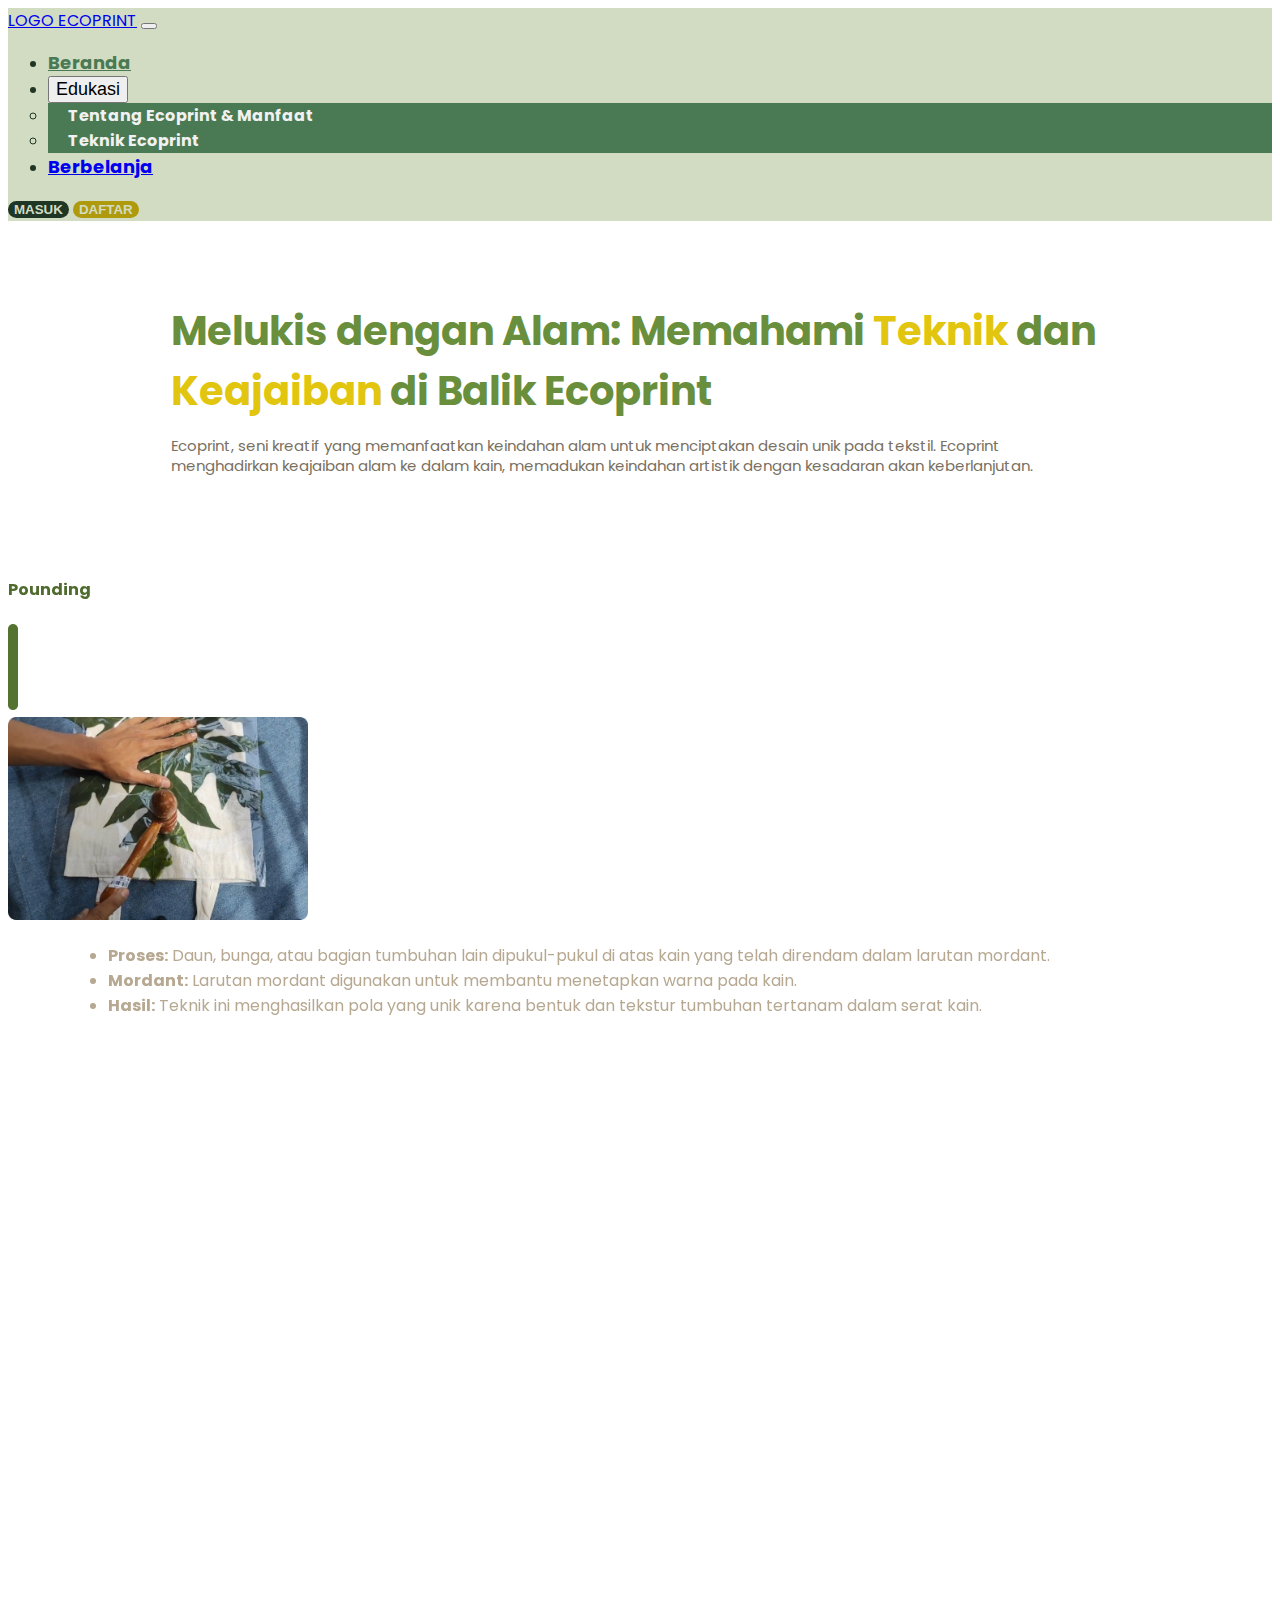
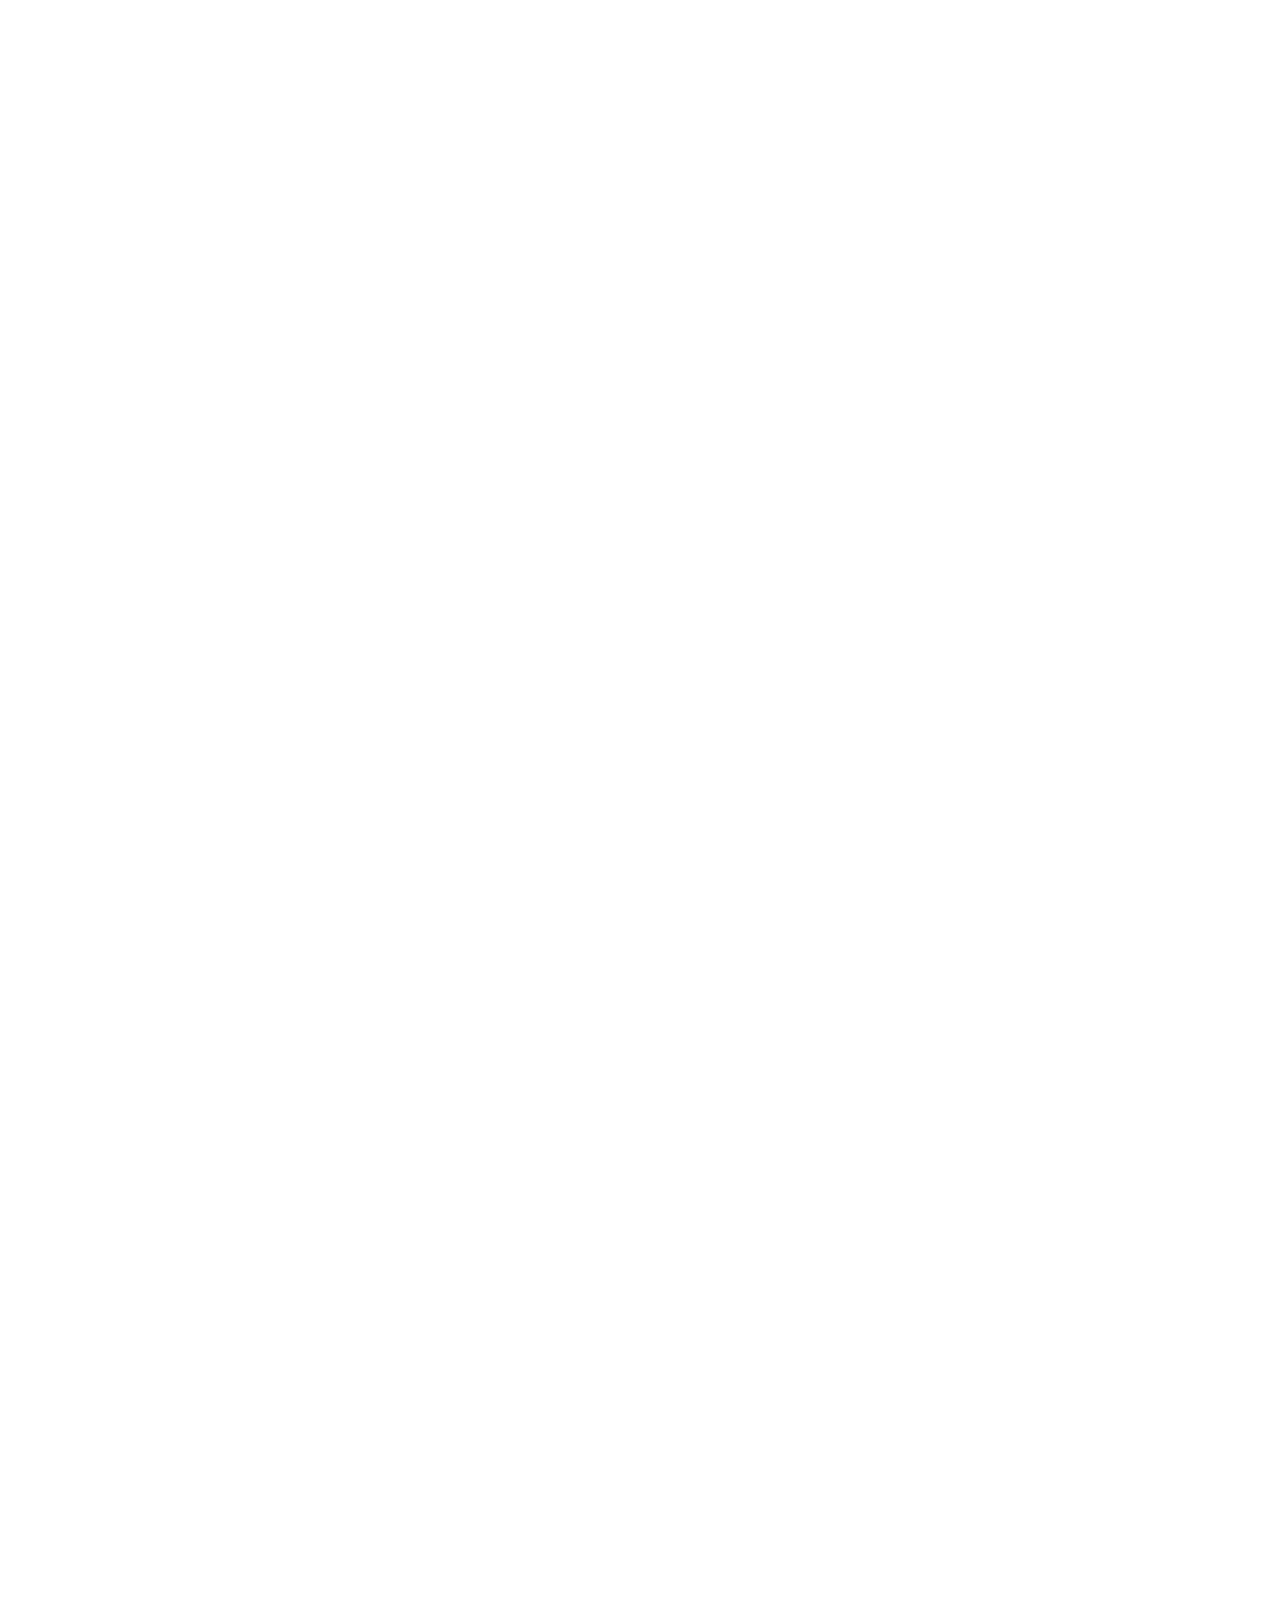
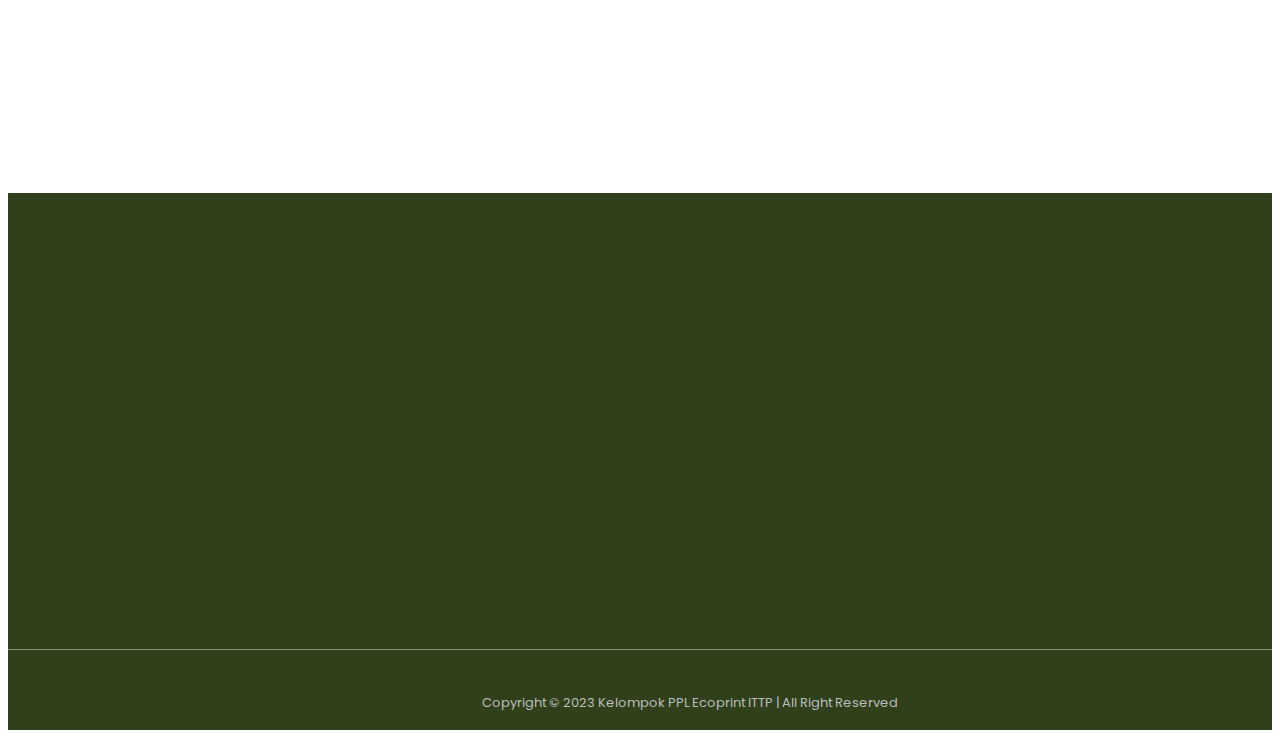
==== pages/edukasi2.html @ bf6cab20 "Push Page Edukasi Branch Edukasi" ====
<!DOCTYPE html>
<html lang="en">
  <head>
    <meta charset="utf-8" />
    <meta name="viewport" content="width=device-width, initial-scale=1" />
    <title>Website Ecoprint</title>
    <link
      href="https://cdn.jsdelivr.net/npm/bootstrap@5.3.2/dist/css/bootstrap.min.css"
      rel="stylesheet"
      integrity="sha384-T3c6CoIi6uLrA9TneNEoa7RxnatzjcDSCmG1MXxSR1GAsXEV/Dwwykc2MPK8M2HN"
      crossorigin="anonymous"
    />
    <link rel="stylesheet" href="/Assets/css/style.css" />
    <link rel="stylesheet" href="Assets/css/responsive.css" />
    <link href="https://unpkg.com/aos@2.3.1/dist/aos.css" rel="stylesheet" />
    <link
      href="https://fonts.googleapis.com/css2?family=Poppins:wght@400;500;700&family=Viga&display=swap"
      rel="stylesheet"
    />
  </head>
  <body>
    <!-- Navbar -->
    <nav class="navbar nav-color navbar-expand-lg fixed-top py-3 shadow-sm">
      <div class="container-lg">
        <a class="navbar-brand" href="#">
          <img
            src="Assets/img/Logo Icon.png"
            alt=""
            width="30"
            class="me-2"
          />LOGO ECOPRINT</a
        >

        <button
          class="navbar-toggler"
          type="button"
          data-bs-toggle="collapse"
          data-bs-target="#navbarNav"
          aria-controls="navbarNav"
          aria-expanded="false"
          aria-label="Toggle navigation"
        >
          <span class="navbar-toggler-icon"></span>
        </button>
        <div class="collapse navbar-collapse" id="navbarNav">
          <ul class="navbar-nav mx-auto">
            <li class="nav-item mx-3">
              <a class="nav-link active" aria-current="page" href="#"
                >Beranda</a
              >
            </li>
            <li class="nav-item mx-3">
                <div class="dropdown">
                  <button class="nav-link" type="button" data-bs-toggle="dropdown" aria-expanded="false">
                    Edukasi
                  </button>
                    <ul class="dropdown-menu">
                      <li><a class="dropdown-item" href="./edukasi1.html">Tentang Ecoprint & Manfaat</a></li>
                      <li><a class="dropdown-item" href="#">Teknik Ecoprint</a></li>
                    </ul>
                </div>
            </li>
            <li class="nav-item mx-3">
              <a class="nav-link" href="#">Berbelanja</a>
            </li>
          </ul>

          <div>
            <button class="button-masuk mx-2 px-4 py-2">MASUK</button>
            <button class="button-daftar px-4 py-2">DAFTAR</button>
          </div>
        </div>
      </div>
    </nav>
    <!-- Akhir Navbar -->

    <!-- Konten -->
    <section>
        <div class="container-md">
        <div class="tentang-ecoprint mt-5">
        <div class="col-12 text-center">
            <h3 class="text-title">
            Melukis dengan Alam: Memahami
            <span style="color: #e1c50f">Teknik</span> dan
            <span style="color: #e1c50f">Keajaiban</span> di Balik Ecoprint
            </h3>
        </div>
        <div class="col-12 text-center">
            <p class="desc-ecoprint">
                Ecoprint, seni kreatif yang memanfaatkan keindahan alam untuk 
                menciptakan desain unik pada tekstil. Ecoprint menghadirkan keajaiban 
                alam ke dalam kain, memadukan keindahan artistik dengan kesadaran akan keberlanjutan.
            </p>
        </div>
         </div>
         </div>
    </section>

    <section>
        <div class="container-md">
          <div class="teknik-ecoprint mt-5"
                data-aos="zoom-in"
                data-aos-delay="300"
                data-aos-duration="1000">
            <div class="row">
              <div
                class="col-lg-2 col-md-12 teknik">
              <h4>Pounding</h4>
              </div>
              <div class="col-lg-1 col-md-12">
                <img class="border"
                  src="../Assets/img/teknik-ecoprint/border.png"
                  width="10px"
                  alt=""
                />
              </div>
              <div class="col-lg-3 col-md-12">
                <img
                  src="../Assets/img/teknik-ecoprint/pic.png"
                  class="img-teknik"
                  alt=""
                  />
              </div>
              <div class="col-lg-6 col-md-12 teknik">
              <ul class="teknik-title">
                <li>
                  <span class="bold-label">Proses:</span> Daun, bunga, atau bagian tumbuhan lain dipukul-pukul 
                  di atas kain yang telah direndam dalam larutan mordant.
                </li>
                <li>
                  <span class="bold-label">Mordant:</span> Larutan mordant digunakan untuk membantu menetapkan 
                  warna pada kain.
                </li>
                <li>
                  <span class="bold-label">Hasil:</span> Teknik ini menghasilkan pola yang unik karena bentuk 
                  dan tekstur tumbuhan tertanam dalam serat kain.
                </li>
              </ul>
              </div>
            </div>
          </div>
        </div>
      </section>

      <section>
        <div class="container-md">
          <div class="teknik-ecoprint mt-5"
                data-aos="zoom-in"
                data-aos-delay="300"
                data-aos-duration="1000">
            <div class="row">
              <div
                class="col-lg-2 col-md-12 teknik">
              <h4>Steaming</h4>
              </div>
              <div class="col-lg-1 col-md-12">
                <img class="border"
                  src="../Assets/img/teknik-ecoprint/border.png"
                  width="10px"
                  alt=""
                />
              </div>
              <div class="col-lg-3 col-md-12">
                <img
                  src="../Assets/img/teknik-ecoprint/pic (1).png"
                  class="img-teknik"
                  alt=""
                  />
              </div>
              <div class="col-lg-6 col-md-12 teknik">
              <ul class="teknik-title">
                <li>
                  <span class="bold-label">Proses:</span> Daun, bunga, atau bagian tumbuhan lain diatur di atas 
                  kain yang telah direndam dalam larutan mordant, kemudian dikukus.
                </li>
                <li>
                  <span class="bold-label">Mordant:</span>Larutan mordant membantu mengikat warna pada serat kain 
                  selama proses pengukusan.
                </li>
                <li>
                  <span class="bold-label">Hasil:</span> Pengukusan menciptakan transfer warna dan pola alami ke kain.
                </li>
              </ul>
              </div>
            </div>
          </div>
        </div>
      </section>

      <section>
        <div class="container-md">
          <div class="teknik-ecoprint mt-5"
                data-aos="zoom-in"
                data-aos-delay="300"
                data-aos-duration="1000">
            <div class="row">
              <div
                class="col-lg-2 col-md-12 teknik">
              <h4>Fermentasi</h4>
              </div>
              <div class="col-lg-1 col-md-12">
                <img class="border"
                  src="../Assets/img/teknik-ecoprint/border.png"
                  width="10px"
                  alt=""
                />
              </div>
              <div class="col-lg-3 col-md-12">
                <img
                  src="../Assets/img/teknik-ecoprint/pic (2).png"
                  class="img-teknik"
                  alt=""
                  />
              </div>
              <div class="col-lg-6 col-md-12 teknik">
              <ul class="teknik-title">
                <li>
                  <span class="bold-label">Proses:</span> Daun, bunga, atau bagian tumbuhan lain dibiarkan 
                  terfermentasi selama beberapa hari di atas kain yang telah direndam dalam larutan mordant.
                </li>
                <li>
                  <span class="bold-label">Mordant:</span> Larutan mordant membantu memperkuat ikatan antara 
                  warna dan serat kain.
                </li>
                <li>
                  <span class="bold-label">Hasil:</span> Proses fermentasi memberikan karakteristik unik pada 
                  warna dan pola pada kain.
                </li>
              </ul>
              </div>
            </div>
          </div>
        </div>
      </section>

      <section>
        <div class="container-md">
          <div class="teknik-ecoprint mt-5"
                data-aos="zoom-in"
                data-aos-delay="300"
                data-aos-duration="1000">
            <div class="row">
              <div
                class="col-lg-2 col-md-12 teknik">
              <h4>Iron Blanket</h4>
              </div>
              <div class="col-lg-1 col-md-12">
                <img class="border"
                  src="../Assets/img/teknik-ecoprint/border.png"
                  width="10px"
                  alt=""
                />
              </div>
              <div class="col-lg-3 col-md-12">
                <img
                  src="../Assets/img/teknik-ecoprint/pic (3).png"
                  class="img-teknik"
                  alt=""
                  />
              </div>
              <div class="col-lg-6 col-md-12 teknik">
              <ul class="teknik-title">
                <li>
                  <span class="bold-label">Proses:</span> Daun, bunga, atau bagian tumbuhan lain diletakkan 
                  di atas kain yang telah direndam dalam larutan mordant, lalu ditutup dengan sehelai kain besi.
                </li>
                <li>
                  <span class="bold-label">Mordant:</span> Larutan mordant membantu memastikan perlekatan 
                  warna pada kain.
                </li>
                <li>
                  <span class="bold-label">Hasil:</span>  Pola dan warna ditransfer ke kain melalui proses oksidasi 
                  dengan bantuan panas dan logam besi.
                </li>
              </ul>
              </div>
            </div>
          </div>
        </div>
      </section>

      <section>
        <div class="container-md">
          <div class="teknik-ecoprint mt-5"
                data-aos="zoom-in"
                data-aos-delay="300"
                data-aos-duration="1000">
            <div class="row">
              <div
                class="col-lg-2 col-md-12 teknik">
              <h4>Bundle Dyeing</h4>
              </div>
              <div class="col-lg-1 col-md-12">
                <img class="border"
                  src="../Assets/img/teknik-ecoprint/border.png"
                  width="10px"
                  alt=""
                />
              </div>
              <div class="col-lg-3 col-md-12">
                <img
                  src="../Assets/img/teknik-ecoprint/pic (4).png"
                  class="img-teknik"
                  alt=""
                  />
              </div>
              <div class="col-lg-6 col-md-12 teknik">
              <ul class="teknik-title">
                <li>
                  <span class="bold-label">Proses:</span> Kain diikat dengan bahan tumbuhan menggunakan 
                  tali atau benang sebelum direndam dalam larutan mordant
                </li>
                <li>
                  <span class="bold-label">Mordant:</span> Larutan mordant digunakan untuk memastikan warna 
                  menempel pada kain dengan baik.
                </li>
                <li>
                  <span class="bold-label">Hasil:</span> Teknik ini menciptakan pola dan variasi warna yang 
                  unik di sepanjang kain.
                </li>
              </ul>
              </div>
            </div>
          </div>
        </div>
      </section>

      <section>
        <div class="container-md">
          <div class="teknik-ecoprint mt-5"
                data-aos="zoom-in"
                data-aos-delay="300"
                data-aos-duration="1000">
            <div class="row">
              <div
                class="col-lg-2 col-md-12 teknik">
              <h4>Shibori</h4>
              </div>
              <div class="col-lg-1 col-md-12">
                <img class="border"
                  src="../Assets/img/teknik-ecoprint/border.png"
                  width="10px"
                  alt=""
                />
              </div>
              <div class="col-lg-3 col-md-12">
                <img
                  src="../Assets/img/teknik-ecoprint/pic (5).png"
                  class="img-teknik"
                  alt=""
                  />
              </div>
              <div class="col-lg-6 col-md-12 teknik">
              <ul class="teknik-title">
                <li>
                  <span class="bold-label">Proses:</span> Kain dilipat, diikat, atau diberi tekanan sebelum 
                  diwarnai, menciptakan pola geometris atau abstrak.
                </li>
                <li>
                  <span class="bold-label">Mordant:</span> Larutan mordant membantu menetapkan warna pada 
                  kain selama proses pewarnaan.
                </li>
                <li>
                  <span class="bold-label">Hasil:</span> Pola yang dihasilkan oleh teknik ini bergantung 
                  pada cara kain dilipat dan diikat sebelum diwarnai.
                </li>
              </ul>
              </div>
            </div>
          </div>
        </div>
      </section>

    <!-- Akhir Konten -->

    <!-- Footer -->
    <footer>
      <div class="container-lg">
        <div
          class="row p-5 mt-5"
          data-aos="zoom-in"
          data-aos-duration="1000"
          data-aos-delay="200"
        >
          <div class="col-lg-3 col-md-6">
            <img src="Assets/img/Image.png" alt="" />
          </div>
          <div class="col-lg-3 col-md-6 informasi">
            <h5 class="title-footer">Informasi</h5>
            <li class="mb-2">
              <a href="#hero">Beranda</a>
            </li>
            <li class="mb-2">
              <a href="#edukasi">Edukasi</a>
            </li>
            <li class="mb-2">
              <a href="#manfaat-ecoprint">Manfaat</a>
            </li>
            <li class="mb-2">
              <a href="#teknik-ecoprint">Teknik</a>
            </li>
            <li class="mb-2">
              <a href="#berbelanja">Berbelanja</a>
            </li>
          </div>

          <div class="col-lg-3 col-md-6 kontak">
            <h5 class="title-footer">Kontak</h5>
            <div class="mb-3 d-flex align-items-center">
              <img src="Assets/img/icon/Alamat Icon.png" alt="" />
              <a href="#"
                >Jl. Pelajar Pejuang 123 Majalaya Purwokerto Indonesia</a
              >
            </div>

            <div class="mb-3">
              <img src="Assets/img/icon/Whatsapp icon.png" alt="" />
              <a href="#">0822-7891-5251</a>
            </div>

            <div class="mb-3">
              <img src="Assets/img/icon/Email Icon.png" alt="" />
              <a href="#">ecoprintPPL@gmail.com</a>
            </div>
          </div>

          <div class="col-lg-3 col-md-6 social-media">
            <h5 class="title-footer">Social Media</h5>
            <a href="#">
              <img src="Assets/img/icon/facebook.png" alt="" />
            </a>
            <a href="#">
              <img src="Assets/img/icon/twt.png" alt="" />
            </a>
            <a href="#">
              <img src="Assets/img/icon/linkedin.png" alt="" />
            </a>
            <a href="#">
              <img src="Assets/img/icon/pinterest.png" alt="" />
            </a>
          </div>
        </div>
      </div>
      <div class="col-lg-12 copyright">
        <p>
          Copyright &copy; 2023 Kelompok PPL Ecoprint ITTP | All Right Reserved
        </p>
      </div>
    </footer>
    <!-- Akhir Footer -->

    <script src="Assets/js/script.js"></script>
    <script src="https://unpkg.com/aos@2.3.1/dist/aos.js"></script>
    <script>
      AOS.init();
    </script>
    <script
      src="https://cdn.jsdelivr.net/npm/bootstrap@5.3.2/dist/js/bootstrap.bundle.min.js"
      integrity="sha384-C6RzsynM9kWDrMNeT87bh95OGNyZPhcTNXj1NW7RuBCsyN/o0jlpcV8Qyq46cDfL"
      crossorigin="anonymous"
    ></script>
  </body>
</html>
---- Assets/css/style.css ----
body {
    font-family: "Poppins", sans-serif;
  }
  
  /* Start CSS Navbar */
  .nav-color {
    background-color: #d1dcc3;
    transition: all 0.3s ease-in;
  }
  
  .nav-item {
    font-weight: 700;
    color: #203624;
  }
  
  .nav-link {
    font-size: 18px;
  }
  
  .nav-link.active {
    color: #497a53;
  }
  
  .button-masuk {
    background-color: #203624;
    color: #d1dcc3;
    font-weight: 600;
    border-radius: 10px;
    border: none;
  }
  
  .button-daftar {
    background-color: #af990c;
    color: #d1dcc3;
    font-weight: 600;
    border-radius: 10px;
    border: none;
  }
  .dropdown-menu{
    background-color:#497a53 ;
    padding: 0px;
    margin: 0;
  }
  .dropdown-item {
    text-decoration: none;
    color: #f1f1f1;
    padding: 12px 20px;
  }
  .dropdown-item:hover {
    background-color: #29452F;
    color: #f1f1f1;
  }

  /* End CSS Navbar */

  /* Start CSS Tentang Kami */
  
.tentang-ecoprint {
    padding: 80px;
  }  
 
  .tentang-ecoprint-tagline h3 {
    color: #698f3c;
    font-size: 19px;
    text-shadow: 1px 0px 2px rgba(0, 0, 0, 0.5);
    line-height: 30px;
  }
  
  .tentang-ecoprint-tagline h4 {
    color: #887709;
    font-weight: 600;
    font-size: 23px;
    line-height: 32px;
  }
  .tentang-ecoprint-tagline p {
    text-align: justify;
    font-size: 14px;
  }
  /* End CSS Tentang Kami */


  /* Start CSS Manfaat Ecoprint */

.text-title {
    color: #698f3c;
    font-size: 40px;
    width: 85%;
    margin: 0 auto;
  }
  
  .desc-ecoprint {
    color: #797061;
    font-size: 15px;
    line-height: 20px;
    width: 85%;
    margin: 0 auto;
    padding-top: 15px;
  }
  
  .manfaat-eco {
    line-height: 20px;
    background-color: #F0F4EC;
    padding: 40px 60px;
    box-shadow: rgba(50, 50, 93, 0.25) 0px 6px 8px -2px,
        rgba(37, 37, 37, 0.2) 0px 3px 7px -3px;
    border-radius: 10px;

  }
  
  .manfaat-eco .manfaat-title {
    font-size: 24px;
    font-weight: bold;
    color: #4F6B2D;
    line-height: 40px;
  }
  
  .manfaat-eco .manfaat-text {
    color: #B6A891;
    font-size: 16px;
    text-align: justify;
    line-height: 24px;
  }
  .img-manfaat{
    align-items: center;
  }

  /* End CSS Manfaat Ecoprint */

  /* teknik ecoprint */

  .teknik-ecoprint{
    padding:0;
  }

  .img-teknik{
    width: 300px;
  }
  .teknik{
    color: #4F6B2D;
  }
  .teknik-title{
    padding-left: 100px;
    color: #B6A891;
  }

  .bold-label,
  .teknik h4{
    font-weight: bold;
  }

  /* Start CSS Footer */
  footer {
    background-color: #2f401b;
  }
  
  .title-footer {
    color: #e9e9e9;
    font-size: 18px;
    font-weight: 700;
    margin-bottom: 20px;
  }
  
  .informasi li {
    list-style: none;
  }
  
  .informasi li a {
    color: #e9e9e9;
    font-size: 14px;
    text-decoration: none;
    line-height: 20px;
    font-weight: 700;
  }
  
  .informasi a:hover {
    color: #698f3c;
  }
  
  .kontak a {
    color: #e9e9e9;
    font-size: 14px;
    text-decoration: none;
    margin-left: 15px;
  }
  
  .social-media a {
    text-decoration: none;
    float: left;
  }
  
  .social-media img {
    margin-right: 25px;
  }
  
  .copyright {
    width: 100%;
    height: 80px;
    background-color: #2f401b;
    border-top: 1px solid #ffffff6c;
  }
  
  .copyright p {
    color: #bcbcbc;
    font-size: 13px;
    text-align: center;
    line-height: 80px;
  }
  /* End CSS Footer */
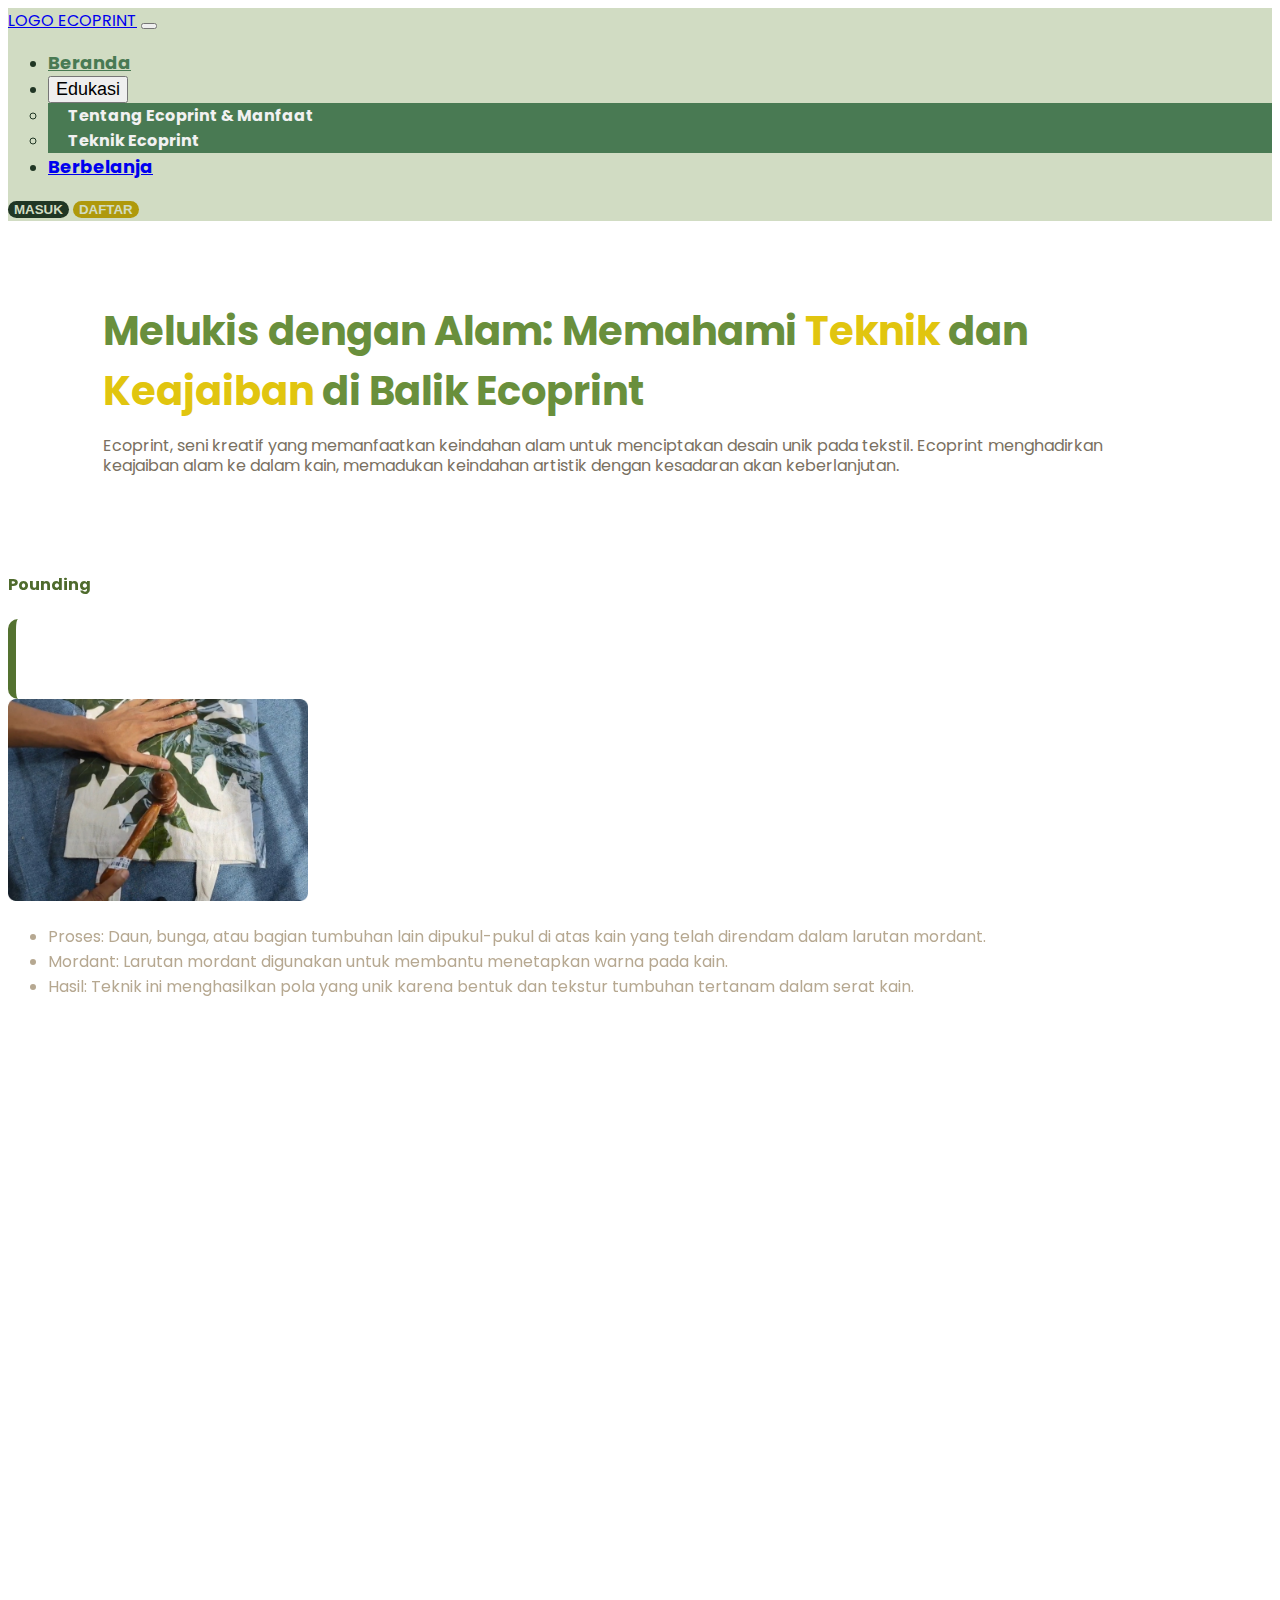
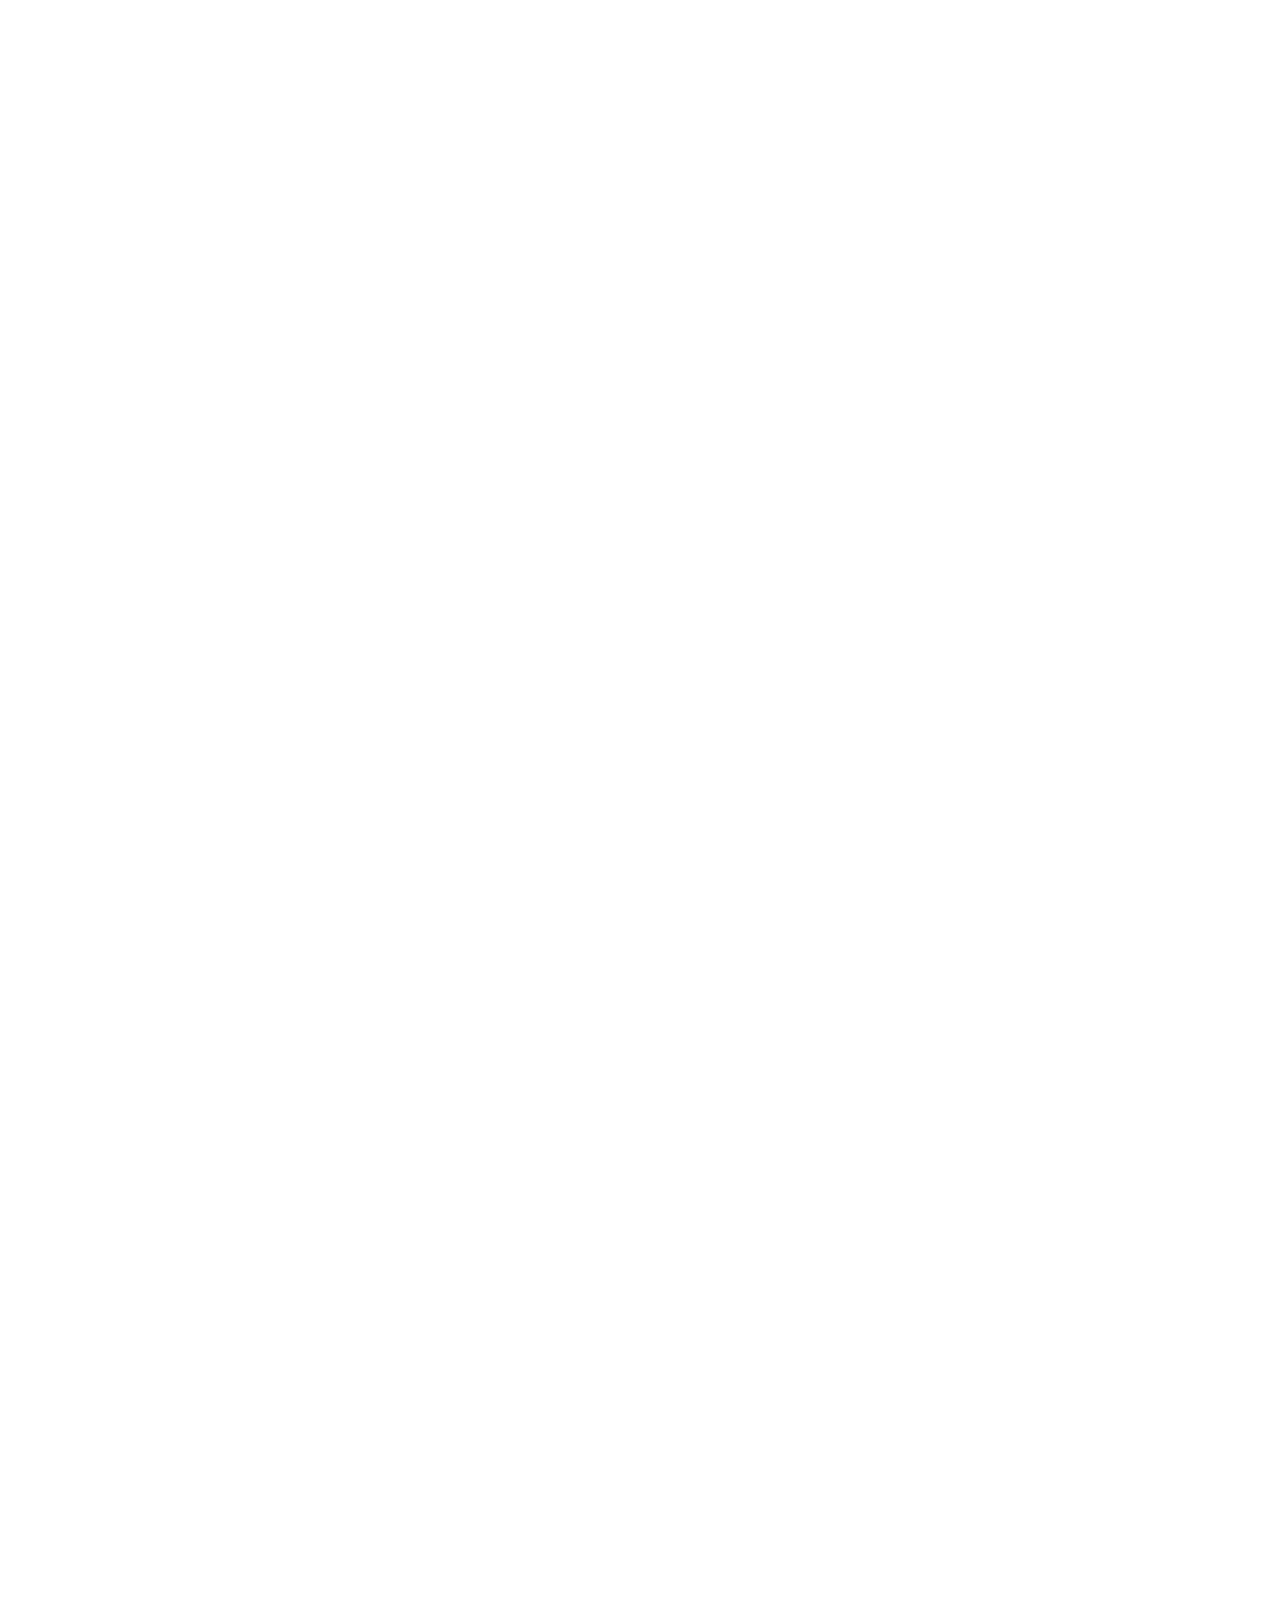
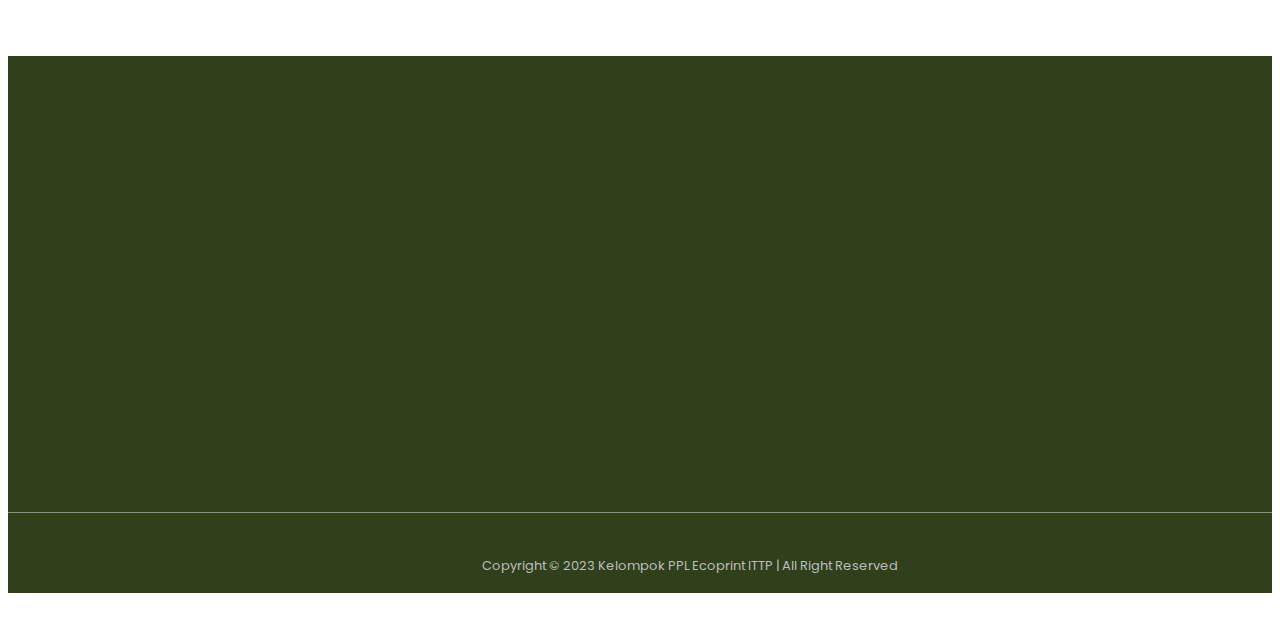
==== commit 9b3d23f9: "update responsive education page" ====
--- a/pages/edukasi2.html
+++ b/pages/edukasi2.html
@@ -10,8 +10,8 @@
       integrity="sha384-T3c6CoIi6uLrA9TneNEoa7RxnatzjcDSCmG1MXxSR1GAsXEV/Dwwykc2MPK8M2HN"
       crossorigin="anonymous"
     />
-    <link rel="stylesheet" href="/Assets/css/style.css" />
-    <link rel="stylesheet" href="Assets/css/responsive.css" />
+    <link rel="stylesheet" href="../Assets/css/style.css" />
+    <link rel="stylesheet" href="../Assets/css/responsive.css" />
     <link href="https://unpkg.com/aos@2.3.1/dist/aos.css" rel="stylesheet" />
     <link
       href="https://fonts.googleapis.com/css2?family=Poppins:wght@400;500;700&family=Viga&display=swap"
@@ -50,15 +50,24 @@
               >
             </li>
             <li class="nav-item mx-3">
-                <div class="dropdown">
-                  <button class="nav-link" type="button" data-bs-toggle="dropdown" aria-expanded="false">
-                    Edukasi
-                  </button>
-                    <ul class="dropdown-menu">
-                      <li><a class="dropdown-item" href="./edukasi1.html">Tentang Ecoprint & Manfaat</a></li>
-                      <li><a class="dropdown-item" href="#">Teknik Ecoprint</a></li>
-                    </ul>
-                </div>
+              <div class="dropdown">
+                <button
+                  class="nav-link dropdown-toggle"
+                  type="button"
+                  data-bs-toggle="dropdown"
+                  aria-expanded="false"
+                >
+                  Edukasi
+                </button>
+                <ul class="dropdown-menu">
+                  <li>
+                    <a class="dropdown-item" href="./edukasi1.html"
+                      >Tentang Ecoprint & Manfaat</a
+                    >
+                  </li>
+                  <li><a class="dropdown-item" href="#">Teknik Ecoprint</a></li>
+                </ul>
+              </div>
             </li>
             <li class="nav-item mx-3">
               <a class="nav-link" href="#">Berbelanja</a>
@@ -76,301 +85,288 @@
 
     <!-- Konten -->
     <section>
-        <div class="container-md">
+      <div class="container-lg">
         <div class="tentang-ecoprint mt-5">
-        <div class="col-12 text-center">
+          <div class="col-12 text-center">
             <h3 class="text-title">
-            Melukis dengan Alam: Memahami
-            <span style="color: #e1c50f">Teknik</span> dan
-            <span style="color: #e1c50f">Keajaiban</span> di Balik Ecoprint
+              Melukis dengan Alam: Memahami
+              <span style="color: #e1c50f">Teknik</span> dan
+              <span style="color: #e1c50f">Keajaiban</span> di Balik Ecoprint
             </h3>
+          </div>
+          <div class="col-12 text-center">
+            <p class="desc-lkp-ecoprint">
+              Ecoprint, seni kreatif yang memanfaatkan keindahan alam untuk
+              menciptakan desain unik pada tekstil. Ecoprint menghadirkan
+              keajaiban alam ke dalam kain, memadukan keindahan artistik dengan
+              kesadaran akan keberlanjutan.
+            </p>
+          </div>
         </div>
-        <div class="col-12 text-center">
-            <p class="desc-ecoprint">
-                Ecoprint, seni kreatif yang memanfaatkan keindahan alam untuk 
-                menciptakan desain unik pada tekstil. Ecoprint menghadirkan keajaiban 
-                alam ke dalam kain, memadukan keindahan artistik dengan kesadaran akan keberlanjutan.
-            </p>
+      </div>
+    </section>
+
+    <section>
+      <div class="container-lg">
+        <div class="teknik-ecoprint">
+          <!-- Teknik 1 -->
+          <div
+            class="row"
+            data-aos="fade-up"
+            data-aos-delay="300"
+            data-aos-duration="1000"
+          >
+            <div class="col-lg-2 teknik d-flex align-items-center">
+              <h4>Pounding</h4>
+            </div>
+
+            <div
+              class="col-lg-4 d-flex align-items-center justify-content-center"
+            >
+              <div class="vl"></div>
+              <img
+                src="../Assets/img/teknik-ecoprint/pounding.png"
+                alt=""
+                class="img-teknik"
+              />
+            </div>
+
+            <div class="col-lg-6 teknik d-flex align-items-center">
+              <ul class="teknik-title">
+                <li>
+                  <span class="fw-bold">Proses:</span> Daun, bunga, atau bagian
+                  tumbuhan lain dipukul-pukul di atas kain yang telah direndam
+                  dalam larutan mordant.
+                </li>
+                <li>
+                  <span class="fw-bold">Mordant:</span> Larutan mordant
+                  digunakan untuk membantu menetapkan warna pada kain.
+                </li>
+                <li>
+                  <span class="fw-bold">Hasil:</span> Teknik ini menghasilkan
+                  pola yang unik karena bentuk dan tekstur tumbuhan tertanam
+                  dalam serat kain.
+                </li>
+              </ul>
+            </div>
+          </div>
+          <!-- End Teknik 1 -->
+
+          <!-- Teknik 2 -->
+          <div
+            class="row mt-4"
+            data-aos="fade-up"
+            data-aos-delay="300"
+            data-aos-duration="1000"
+          >
+            <div class="col-lg-2 teknik d-flex align-items-center text-center">
+              <h4>Steaming</h4>
+            </div>
+
+            <div
+              class="col-lg-4 d-flex align-items-center justify-content-center"
+            >
+              <div class="vl"></div>
+              <img
+                src="../Assets/img/teknik-ecoprint/steaming.png"
+                alt=""
+                class="img-teknik"
+              />
+            </div>
+
+            <div class="col-lg-6 teknik d-flex align-items-center">
+              <ul class="teknik-title">
+                <li>
+                  <span class="fw-bold">Proses:</span> Daun, bunga, atau bagian
+                  tumbuhan lain diatur di atas kain yang telah direndam dalam
+                  larutan mordant, kemudian dikukus.
+                </li>
+                <li>
+                  <span class="fw-bold">Mordant:</span>Larutan mordant membantu
+                  mengikat warna pada serat kain selama proses pengukusan.
+                </li>
+                <li>
+                  <span class="fw-bold">Hasil:</span> Pengukusan menciptakan
+                  transfer warna dan pola alami ke kain.
+                </li>
+              </ul>
+            </div>
+          </div>
+          <!-- End Teknik 2 -->
+
+          <!-- Teknik 3 -->
+          <div
+            class="row mt-4"
+            data-aos="fade-up"
+            data-aos-delay="300"
+            data-aos-duration="1000"
+          >
+            <div class="col-lg-2 teknik d-flex align-items-center">
+              <h4>Fermentasi</h4>
+            </div>
+
+            <div
+              class="col-lg-4 d-flex align-items-center justify-content-center"
+            >
+              <div class="vl"></div>
+              <img
+                src="../Assets/img/teknik-ecoprint/fermentasi.png"
+                alt=""
+                class="img-teknik"
+              />
+            </div>
+
+            <div class="col-lg-6 teknik d-flex align-items-center">
+              <ul class="teknik-title">
+                <li>
+                  <span class="fw-bold">Proses:</span> Daun, bunga, atau bagian
+                  tumbuhan lain dibiarkan terfermentasi selama beberapa hari di
+                  atas kain yang telah direndam dalam larutan mordant.
+                </li>
+                <li>
+                  <span class="fw-bold">Mordant:</span> Larutan mordant membantu
+                  memperkuat ikatan antara warna dan serat kain.
+                </li>
+                <li>
+                  <span class="fw-bold">Hasil:</span> Proses fermentasi
+                  memberikan karakteristik unik pada warna dan pola pada kain.
+                </li>
+              </ul>
+            </div>
+          </div>
+          <!-- End Teknik 3 -->
+
+          <!-- Teknik 4 -->
+          <div
+            class="row mt-4"
+            data-aos="fade-up"
+            data-aos-delay="300"
+            data-aos-duration="1000"
+          >
+            <div class="col-lg-2 teknik d-flex align-items-center">
+              <h4>Iron Blanket</h4>
+            </div>
+
+            <div
+              class="col-lg-4 d-flex align-items-center justify-content-center"
+            >
+              <div class="vl"></div>
+              <img
+                src="../Assets/img/teknik-ecoprint/iron-blanket.png"
+                alt=""
+                class="img-teknik"
+              />
+            </div>
+
+            <div class="col-lg-6 teknik d-flex align-items-center">
+              <ul class="teknik-title">
+                <li>
+                  <span class="fw-bold">Proses:</span> Daun, bunga, atau bagian
+                  tumbuhan lain diletakkan di atas kain yang telah direndam
+                  dalam larutan mordant, lalu ditutup dengan sehelai kain besi.
+                </li>
+                <li>
+                  <span class="fw-bold">Mordant:</span> Larutan mordant membantu
+                  memastikan perlekatan warna pada kain.
+                </li>
+                <li>
+                  <span class="fw-bold">Hasil:</span> Pola dan warna ditransfer
+                  ke kain melalui proses oksidasi dengan bantuan panas dan logam
+                  besi.
+                </li>
+              </ul>
+            </div>
+          </div>
+          <!-- End Teknik 4 -->
+
+          <!-- Teknik 5 -->
+          <div
+            class="row mt-4"
+            data-aos="fade-up"
+            data-aos-delay="300"
+            data-aos-duration="1000"
+          >
+            <div class="col-lg-2 teknik d-flex align-items-center">
+              <h4>Bundle Dyeing</h4>
+            </div>
+
+            <div
+              class="col-lg-4 d-flex align-items-center justify-content-center"
+            >
+              <div class="vl"></div>
+              <img
+                src="../Assets/img/teknik-ecoprint/bundle-dyeing.png"
+                alt=""
+                class="img-teknik"
+              />
+            </div>
+
+            <div class="col-lg-6 teknik d-flex align-items-center">
+              <ul class="teknik-title">
+                <li>
+                  <span class="fw-bold">Proses:</span> Kain diikat dengan bahan
+                  tumbuhan menggunakan tali atau benang sebelum direndam dalam
+                  larutan mordant
+                </li>
+                <li>
+                  <span class="fw-bold">Mordant:</span> Larutan mordant
+                  digunakan untuk memastikan warna menempel pada kain dengan
+                  baik.
+                </li>
+                <li>
+                  <span class="fw-bold">Hasil:</span> Teknik ini menciptakan
+                  pola dan variasi warna yang unik di sepanjang kain.
+                </li>
+              </ul>
+            </div>
+          </div>
+          <!-- End Teknik 5 -->
+
+          <!-- Teknik 6 -->
+          <div
+            class="row mt-4"
+            data-aos="fade-up"
+            data-aos-delay="300"
+            data-aos-duration="1000"
+          >
+            <div class="col-lg-2 teknik d-flex align-items-center">
+              <h4>Shibori</h4>
+            </div>
+
+            <div
+              class="col-lg-4 d-flex align-items-center justify-content-center"
+            >
+              <div class="vl"></div>
+              <img
+                src="../Assets/img/teknik-ecoprint/shibori.png"
+                alt=""
+                class="img-teknik"
+              />
+            </div>
+
+            <div class="col-lg-6 teknik d-flex align-items-center">
+              <ul class="teknik-title">
+                <li>
+                  <span class="fw-bold">Proses:</span> Kain dilipat, diikat,
+                  atau diberi tekanan sebelum diwarnai, menciptakan pola
+                  geometris atau abstrak.
+                </li>
+                <li>
+                  <span class="fw-bold">Mordant:</span> Larutan mordant membantu
+                  menetapkan warna pada kain selama proses pewarnaan.
+                </li>
+                <li>
+                  <span class="fw-bold">Hasil:</span> Pola yang dihasilkan oleh
+                  teknik ini bergantung pada cara kain dilipat dan diikat
+                  sebelum diwarnai.
+                </li>
+              </ul>
+            </div>
+          </div>
+          <!-- End Teknik 6 -->
         </div>
-         </div>
-         </div>
+      </div>
     </section>
-
-    <section>
-        <div class="container-md">
-          <div class="teknik-ecoprint mt-5"
-                data-aos="zoom-in"
-                data-aos-delay="300"
-                data-aos-duration="1000">
-            <div class="row">
-              <div
-                class="col-lg-2 col-md-12 teknik">
-              <h4>Pounding</h4>
-              </div>
-              <div class="col-lg-1 col-md-12">
-                <img class="border"
-                  src="../Assets/img/teknik-ecoprint/border.png"
-                  width="10px"
-                  alt=""
-                />
-              </div>
-              <div class="col-lg-3 col-md-12">
-                <img
-                  src="../Assets/img/teknik-ecoprint/pic.png"
-                  class="img-teknik"
-                  alt=""
-                  />
-              </div>
-              <div class="col-lg-6 col-md-12 teknik">
-              <ul class="teknik-title">
-                <li>
-                  <span class="bold-label">Proses:</span> Daun, bunga, atau bagian tumbuhan lain dipukul-pukul 
-                  di atas kain yang telah direndam dalam larutan mordant.
-                </li>
-                <li>
-                  <span class="bold-label">Mordant:</span> Larutan mordant digunakan untuk membantu menetapkan 
-                  warna pada kain.
-                </li>
-                <li>
-                  <span class="bold-label">Hasil:</span> Teknik ini menghasilkan pola yang unik karena bentuk 
-                  dan tekstur tumbuhan tertanam dalam serat kain.
-                </li>
-              </ul>
-              </div>
-            </div>
-          </div>
-        </div>
-      </section>
-
-      <section>
-        <div class="container-md">
-          <div class="teknik-ecoprint mt-5"
-                data-aos="zoom-in"
-                data-aos-delay="300"
-                data-aos-duration="1000">
-            <div class="row">
-              <div
-                class="col-lg-2 col-md-12 teknik">
-              <h4>Steaming</h4>
-              </div>
-              <div class="col-lg-1 col-md-12">
-                <img class="border"
-                  src="../Assets/img/teknik-ecoprint/border.png"
-                  width="10px"
-                  alt=""
-                />
-              </div>
-              <div class="col-lg-3 col-md-12">
-                <img
-                  src="../Assets/img/teknik-ecoprint/pic (1).png"
-                  class="img-teknik"
-                  alt=""
-                  />
-              </div>
-              <div class="col-lg-6 col-md-12 teknik">
-              <ul class="teknik-title">
-                <li>
-                  <span class="bold-label">Proses:</span> Daun, bunga, atau bagian tumbuhan lain diatur di atas 
-                  kain yang telah direndam dalam larutan mordant, kemudian dikukus.
-                </li>
-                <li>
-                  <span class="bold-label">Mordant:</span>Larutan mordant membantu mengikat warna pada serat kain 
-                  selama proses pengukusan.
-                </li>
-                <li>
-                  <span class="bold-label">Hasil:</span> Pengukusan menciptakan transfer warna dan pola alami ke kain.
-                </li>
-              </ul>
-              </div>
-            </div>
-          </div>
-        </div>
-      </section>
-
-      <section>
-        <div class="container-md">
-          <div class="teknik-ecoprint mt-5"
-                data-aos="zoom-in"
-                data-aos-delay="300"
-                data-aos-duration="1000">
-            <div class="row">
-              <div
-                class="col-lg-2 col-md-12 teknik">
-              <h4>Fermentasi</h4>
-              </div>
-              <div class="col-lg-1 col-md-12">
-                <img class="border"
-                  src="../Assets/img/teknik-ecoprint/border.png"
-                  width="10px"
-                  alt=""
-                />
-              </div>
-              <div class="col-lg-3 col-md-12">
-                <img
-                  src="../Assets/img/teknik-ecoprint/pic (2).png"
-                  class="img-teknik"
-                  alt=""
-                  />
-              </div>
-              <div class="col-lg-6 col-md-12 teknik">
-              <ul class="teknik-title">
-                <li>
-                  <span class="bold-label">Proses:</span> Daun, bunga, atau bagian tumbuhan lain dibiarkan 
-                  terfermentasi selama beberapa hari di atas kain yang telah direndam dalam larutan mordant.
-                </li>
-                <li>
-                  <span class="bold-label">Mordant:</span> Larutan mordant membantu memperkuat ikatan antara 
-                  warna dan serat kain.
-                </li>
-                <li>
-                  <span class="bold-label">Hasil:</span> Proses fermentasi memberikan karakteristik unik pada 
-                  warna dan pola pada kain.
-                </li>
-              </ul>
-              </div>
-            </div>
-          </div>
-        </div>
-      </section>
-
-      <section>
-        <div class="container-md">
-          <div class="teknik-ecoprint mt-5"
-                data-aos="zoom-in"
-                data-aos-delay="300"
-                data-aos-duration="1000">
-            <div class="row">
-              <div
-                class="col-lg-2 col-md-12 teknik">
-              <h4>Iron Blanket</h4>
-              </div>
-              <div class="col-lg-1 col-md-12">
-                <img class="border"
-                  src="../Assets/img/teknik-ecoprint/border.png"
-                  width="10px"
-                  alt=""
-                />
-              </div>
-              <div class="col-lg-3 col-md-12">
-                <img
-                  src="../Assets/img/teknik-ecoprint/pic (3).png"
-                  class="img-teknik"
-                  alt=""
-                  />
-              </div>
-              <div class="col-lg-6 col-md-12 teknik">
-              <ul class="teknik-title">
-                <li>
-                  <span class="bold-label">Proses:</span> Daun, bunga, atau bagian tumbuhan lain diletakkan 
-                  di atas kain yang telah direndam dalam larutan mordant, lalu ditutup dengan sehelai kain besi.
-                </li>
-                <li>
-                  <span class="bold-label">Mordant:</span> Larutan mordant membantu memastikan perlekatan 
-                  warna pada kain.
-                </li>
-                <li>
-                  <span class="bold-label">Hasil:</span>  Pola dan warna ditransfer ke kain melalui proses oksidasi 
-                  dengan bantuan panas dan logam besi.
-                </li>
-              </ul>
-              </div>
-            </div>
-          </div>
-        </div>
-      </section>
-
-      <section>
-        <div class="container-md">
-          <div class="teknik-ecoprint mt-5"
-                data-aos="zoom-in"
-                data-aos-delay="300"
-                data-aos-duration="1000">
-            <div class="row">
-              <div
-                class="col-lg-2 col-md-12 teknik">
-              <h4>Bundle Dyeing</h4>
-              </div>
-              <div class="col-lg-1 col-md-12">
-                <img class="border"
-                  src="../Assets/img/teknik-ecoprint/border.png"
-                  width="10px"
-                  alt=""
-                />
-              </div>
-              <div class="col-lg-3 col-md-12">
-                <img
-                  src="../Assets/img/teknik-ecoprint/pic (4).png"
-                  class="img-teknik"
-                  alt=""
-                  />
-              </div>
-              <div class="col-lg-6 col-md-12 teknik">
-              <ul class="teknik-title">
-                <li>
-                  <span class="bold-label">Proses:</span> Kain diikat dengan bahan tumbuhan menggunakan 
-                  tali atau benang sebelum direndam dalam larutan mordant
-                </li>
-                <li>
-                  <span class="bold-label">Mordant:</span> Larutan mordant digunakan untuk memastikan warna 
-                  menempel pada kain dengan baik.
-                </li>
-                <li>
-                  <span class="bold-label">Hasil:</span> Teknik ini menciptakan pola dan variasi warna yang 
-                  unik di sepanjang kain.
-                </li>
-              </ul>
-              </div>
-            </div>
-          </div>
-        </div>
-      </section>
-
-      <section>
-        <div class="container-md">
-          <div class="teknik-ecoprint mt-5"
-                data-aos="zoom-in"
-                data-aos-delay="300"
-                data-aos-duration="1000">
-            <div class="row">
-              <div
-                class="col-lg-2 col-md-12 teknik">
-              <h4>Shibori</h4>
-              </div>
-              <div class="col-lg-1 col-md-12">
-                <img class="border"
-                  src="../Assets/img/teknik-ecoprint/border.png"
-                  width="10px"
-                  alt=""
-                />
-              </div>
-              <div class="col-lg-3 col-md-12">
-                <img
-                  src="../Assets/img/teknik-ecoprint/pic (5).png"
-                  class="img-teknik"
-                  alt=""
-                  />
-              </div>
-              <div class="col-lg-6 col-md-12 teknik">
-              <ul class="teknik-title">
-                <li>
-                  <span class="bold-label">Proses:</span> Kain dilipat, diikat, atau diberi tekanan sebelum 
-                  diwarnai, menciptakan pola geometris atau abstrak.
-                </li>
-                <li>
-                  <span class="bold-label">Mordant:</span> Larutan mordant membantu menetapkan warna pada 
-                  kain selama proses pewarnaan.
-                </li>
-                <li>
-                  <span class="bold-label">Hasil:</span> Pola yang dihasilkan oleh teknik ini bergantung 
-                  pada cara kain dilipat dan diikat sebelum diwarnai.
-                </li>
-              </ul>
-              </div>
-            </div>
-          </div>
-        </div>
-      </section>
-
     <!-- Akhir Konten -->
 
     <!-- Footer -->
@@ -378,7 +374,7 @@
       <div class="container-lg">
         <div
           class="row p-5 mt-5"
-          data-aos="zoom-in"
+          data-aos="fade-up"
           data-aos-duration="1000"
           data-aos-delay="200"
         >
--- a/Assets/css/style.css
+++ b/Assets/css/style.css
@@ -1,209 +1,239 @@
 body {
-    font-family: "Poppins", sans-serif;
-  }
-  
-  /* Start CSS Navbar */
-  .nav-color {
-    background-color: #d1dcc3;
-    transition: all 0.3s ease-in;
-  }
-  
-  .nav-item {
-    font-weight: 700;
-    color: #203624;
-  }
-  
-  .nav-link {
-    font-size: 18px;
-  }
-  
-  .nav-link.active {
-    color: #497a53;
-  }
-  
-  .button-masuk {
-    background-color: #203624;
-    color: #d1dcc3;
-    font-weight: 600;
-    border-radius: 10px;
-    border: none;
-  }
-  
-  .button-daftar {
-    background-color: #af990c;
-    color: #d1dcc3;
-    font-weight: 600;
-    border-radius: 10px;
-    border: none;
-  }
-  .dropdown-menu{
-    background-color:#497a53 ;
-    padding: 0px;
-    margin: 0;
-  }
-  .dropdown-item {
-    text-decoration: none;
-    color: #f1f1f1;
-    padding: 12px 20px;
-  }
-  .dropdown-item:hover {
-    background-color: #29452F;
-    color: #f1f1f1;
-  }
-
-  /* End CSS Navbar */
-
-  /* Start CSS Tentang Kami */
-  
+  font-family: "Poppins", sans-serif;
+}
+
+/* Start CSS Navbar */
+.nav-color {
+  background-color: #d1dcc3;
+  transition: all 0.3s ease-in;
+}
+
+.nav-item {
+  font-weight: 700;
+  color: #203624;
+}
+
+.nav-link {
+  font-size: 18px;
+}
+
+.nav-link.active {
+  color: #497a53;
+}
+
+.nav-link:hover {
+  color: #497a53;
+}
+
+.button-masuk {
+  background-color: #203624;
+  color: #d1dcc3;
+  font-weight: 600;
+  border-radius: 10px;
+  border: none;
+}
+
+.button-daftar {
+  background-color: #af990c;
+  color: #d1dcc3;
+  font-weight: 600;
+  border-radius: 10px;
+  border: none;
+}
+.dropdown-menu {
+  background-color: #497a53;
+  padding: 0px;
+  margin: 0;
+}
+.dropdown-item {
+  text-decoration: none;
+  color: #f1f1f1;
+  padding: 12px 20px;
+}
+.dropdown-item:hover {
+  background-color: #29452f;
+  color: #f1f1f1;
+}
+
+/* End CSS Navbar */
+
+/* Start CSS Tentang Kami */
+
 .tentang-ecoprint {
-    padding: 80px;
-  }  
- 
-  .tentang-ecoprint-tagline h3 {
-    color: #698f3c;
-    font-size: 19px;
-    text-shadow: 1px 0px 2px rgba(0, 0, 0, 0.5);
-    line-height: 30px;
-  }
-  
-  .tentang-ecoprint-tagline h4 {
-    color: #887709;
-    font-weight: 600;
-    font-size: 23px;
-    line-height: 32px;
-  }
-  .tentang-ecoprint-tagline p {
-    text-align: justify;
-    font-size: 14px;
-  }
-  /* End CSS Tentang Kami */
-
-
-  /* Start CSS Manfaat Ecoprint */
+  padding-top: 80px;
+  padding-bottom: 75px;
+}
+
+.img-tentangkami {
+  background: linear-gradient(
+      90deg,
+      rgba(255, 255, 255, 0) 40.13%,
+      rgba(255, 255, 255, 0.89) 86%,
+      #fff 99.82%
+    ),
+    url("../img/Batik-Ecoprint 1.png");
+  width: 100%;
+  height: 100%;
+  background-size: cover;
+  color: white;
+  padding: 20px;
+  border-radius: 20px;
+}
+
+.garis {
+  width: 10%;
+  height: 4px;
+  background-color: #5f8136;
+  border-radius: 10px;
+}
+
+.tentang-ecoprint-tagline h3 {
+  padding-left: 20px;
+  color: #698f3c;
+  font-size: 19px;
+  line-height: 30px;
+}
+
+.tentang-ecoprint-tagline h4 {
+  color: #887709;
+  font-weight: 600;
+  font-size: 23px;
+  line-height: 32px;
+  letter-spacing: 1px;
+  margin-bottom: 20px;
+}
+.tentang-ecoprint-tagline p {
+  text-align: justify;
+  font-size: 16px;
+  font-weight: 400;
+  letter-spacing: 0.5px;
+}
+/* End CSS Tentang Kami */
+
+/* Start CSS Manfaat Ecoprint */
 
 .text-title {
-    color: #698f3c;
-    font-size: 40px;
-    width: 85%;
-    margin: 0 auto;
-  }
-  
-  .desc-ecoprint {
-    color: #797061;
-    font-size: 15px;
-    line-height: 20px;
-    width: 85%;
-    margin: 0 auto;
-    padding-top: 15px;
-  }
-  
-  .manfaat-eco {
-    line-height: 20px;
-    background-color: #F0F4EC;
-    padding: 40px 60px;
-    box-shadow: rgba(50, 50, 93, 0.25) 0px 6px 8px -2px,
-        rgba(37, 37, 37, 0.2) 0px 3px 7px -3px;
-    border-radius: 10px;
-
-  }
-  
-  .manfaat-eco .manfaat-title {
-    font-size: 24px;
-    font-weight: bold;
-    color: #4F6B2D;
-    line-height: 40px;
-  }
-  
-  .manfaat-eco .manfaat-text {
-    color: #B6A891;
-    font-size: 16px;
-    text-align: justify;
-    line-height: 24px;
-  }
-  .img-manfaat{
-    align-items: center;
-  }
-
-  /* End CSS Manfaat Ecoprint */
-
-  /* teknik ecoprint */
-
-  .teknik-ecoprint{
-    padding:0;
-  }
-
-  .img-teknik{
-    width: 300px;
-  }
-  .teknik{
-    color: #4F6B2D;
-  }
-  .teknik-title{
-    padding-left: 100px;
-    color: #B6A891;
-  }
-
-  .bold-label,
-  .teknik h4{
-    font-weight: bold;
-  }
-
-  /* Start CSS Footer */
-  footer {
-    background-color: #2f401b;
-  }
-  
-  .title-footer {
-    color: #e9e9e9;
-    font-size: 18px;
-    font-weight: 700;
-    margin-bottom: 20px;
-  }
-  
-  .informasi li {
-    list-style: none;
-  }
-  
-  .informasi li a {
-    color: #e9e9e9;
-    font-size: 14px;
-    text-decoration: none;
-    line-height: 20px;
-    font-weight: 700;
-  }
-  
-  .informasi a:hover {
-    color: #698f3c;
-  }
-  
-  .kontak a {
-    color: #e9e9e9;
-    font-size: 14px;
-    text-decoration: none;
-    margin-left: 15px;
-  }
-  
-  .social-media a {
-    text-decoration: none;
-    float: left;
-  }
-  
-  .social-media img {
-    margin-right: 25px;
-  }
-  
-  .copyright {
-    width: 100%;
-    height: 80px;
-    background-color: #2f401b;
-    border-top: 1px solid #ffffff6c;
-  }
-  
-  .copyright p {
-    color: #bcbcbc;
-    font-size: 13px;
-    text-align: center;
-    line-height: 80px;
-  }
-  /* End CSS Footer */
-  +  color: #698f3c;
+  font-size: 40px;
+  width: 85%;
+  margin: 0 auto;
+}
+
+.desc-lkp-ecoprint {
+  color: #797061;
+  font-size: 16px;
+  line-height: 20px;
+  width: 85%;
+  margin: 0 auto;
+  padding-top: 15px;
+}
+
+.manfaat-eco {
+  line-height: 20px;
+  background-color: #f0f4ec;
+  padding: 40px 60px;
+  box-shadow: rgba(0, 0, 0, 0.1) 0px 1px 2px 0px;
+  border-radius: 10px;
+}
+
+.manfaat-eco .manfaat-title {
+  font-size: 24px;
+  font-weight: 600;
+  color: #4f6b2d;
+  line-height: 40px;
+}
+
+.manfaat-eco .manfaat-text {
+  color: #b6a891;
+  font-size: 16px;
+  text-align: justify;
+  line-height: 24px;
+}
+/* End CSS Manfaat Ecoprint */
+
+/* teknik ecoprint */
+
+.teknik-ecoprint {
+  padding: 0;
+}
+
+.vl {
+  border-left: 8px solid #547230;
+  height: 80px;
+  border-radius: 10px;
+  margin-right: 90px;
+}
+
+.img-teknik {
+  width: 300px;
+}
+.teknik {
+  color: #4f6b2d;
+}
+
+.teknik h4 {
+  font-weight: bold;
+}
+
+.teknik-title {
+  color: #b6a891;
+}
+
+/* Start CSS Footer */
+footer {
+  background-color: #2f401b;
+}
+
+.title-footer {
+  color: #e9e9e9;
+  font-size: 18px;
+  font-weight: 700;
+  margin-bottom: 20px;
+}
+
+.informasi li {
+  list-style: none;
+}
+
+.informasi li a {
+  color: #e9e9e9;
+  font-size: 14px;
+  text-decoration: none;
+  line-height: 20px;
+  font-weight: 700;
+}
+
+.informasi a:hover {
+  color: #698f3c;
+}
+
+.kontak a {
+  color: #e9e9e9;
+  font-size: 14px;
+  text-decoration: none;
+  margin-left: 15px;
+}
+
+.social-media a {
+  text-decoration: none;
+  float: left;
+}
+
+.social-media img {
+  margin-right: 25px;
+}
+
+.copyright {
+  width: 100%;
+  height: 80px;
+  background-color: #2f401b;
+  border-top: 1px solid #ffffff6c;
+}
+
+.copyright p {
+  color: #bcbcbc;
+  font-size: 13px;
+  text-align: center;
+  line-height: 80px;
+}
+/* End CSS Footer */
--- a/Assets/css/responsive.css
+++ b/Assets/css/responsive.css
@@ -0,0 +1,117 @@
+/* Untuk Tablet */
+@media screen and (max-width: 1000px) {
+  /* Start tentang ecoprint*/
+  .tentang-ecoprint {
+    padding: 10px;
+    padding-top: 70px;
+  }
+
+  .img-tentangkami {
+    background: linear-gradient(
+        180deg,
+        rgba(255, 255, 255, 0) 40.13%,
+        rgba(255, 255, 255, 0.89) 86%,
+        #fff 99.82%
+      ),
+      url("../img/Batik-Ecoprint 1.png");
+    height: 480px;
+  }
+
+  .tentang-ecoprint-tagline p {
+    font-size: 14px;
+    margin-bottom: 40px;
+  }
+  /* End tentang ecoprint */
+
+  /* Start Manfaat Ecoprint*/
+  .manfaat-eco {
+    padding: 30px 25px;
+  }
+
+  .desc-lkp-ecoprint {
+    font-size: 14px;
+  }
+
+  .manfaat-eco .manfaat-title {
+    padding-top: 20px;
+    text-align: center;
+  }
+  .manfaat-eco .manfaat-text {
+    font-size: 14px;
+  }
+  /* End Manfaat Ecoprint*/
+
+  /* Teknik Ecoprint */
+  .vl {
+    border-left: none;
+    margin-right: 0;
+  }
+
+  .teknik h4 {
+    margin: 0 auto;
+  }
+
+  .teknik-title {
+    font-size: 14px;
+    width: 85%;
+    margin: 0 auto;
+  }
+
+  .img-teknik {
+    margin: 25px 0px;
+  }
+  /* End Teknik Ecoprint */
+
+  /* Start Footer*/
+  .kontak,
+  .social-media {
+    margin-top: 25px;
+  }
+
+  /* End Footer*/
+}
+
+/* Untuk HP */
+@media screen and (max-width: 670px) {
+  /* Start tentang ecoprint*/
+  .img-tentangkami {
+    height: 400px;
+  }
+  /* End tentang ecoprint*/
+
+  /* Teknik Ecoprint */
+  .teknik-title {
+    width: 100%;
+  }
+  /* End Teknik Ecoprint */
+
+  .img-manfaat {
+    width: 100%;
+    max-width: 200px; /* Atur lebar maksimum gambar untuk layar mobile */
+    margin-bottom: 200px; /* Atur margin bawah untuk memisahkan gambar dan teks */
+  }
+
+  .text-title {
+    text-align: left;
+    font-size: 30px;
+    width: 95%;
+  }
+
+  .desc-lkp-ecoprint {
+    text-align: left;
+    width: 95%;
+  }
+
+  /* Start Footer*/
+  .informasi,
+  .kontak,
+  .social-media {
+    margin-top: 25px;
+  }
+
+  .copyright p {
+    font-size: 9px;
+  }
+
+  /* End Footer*/
+}
